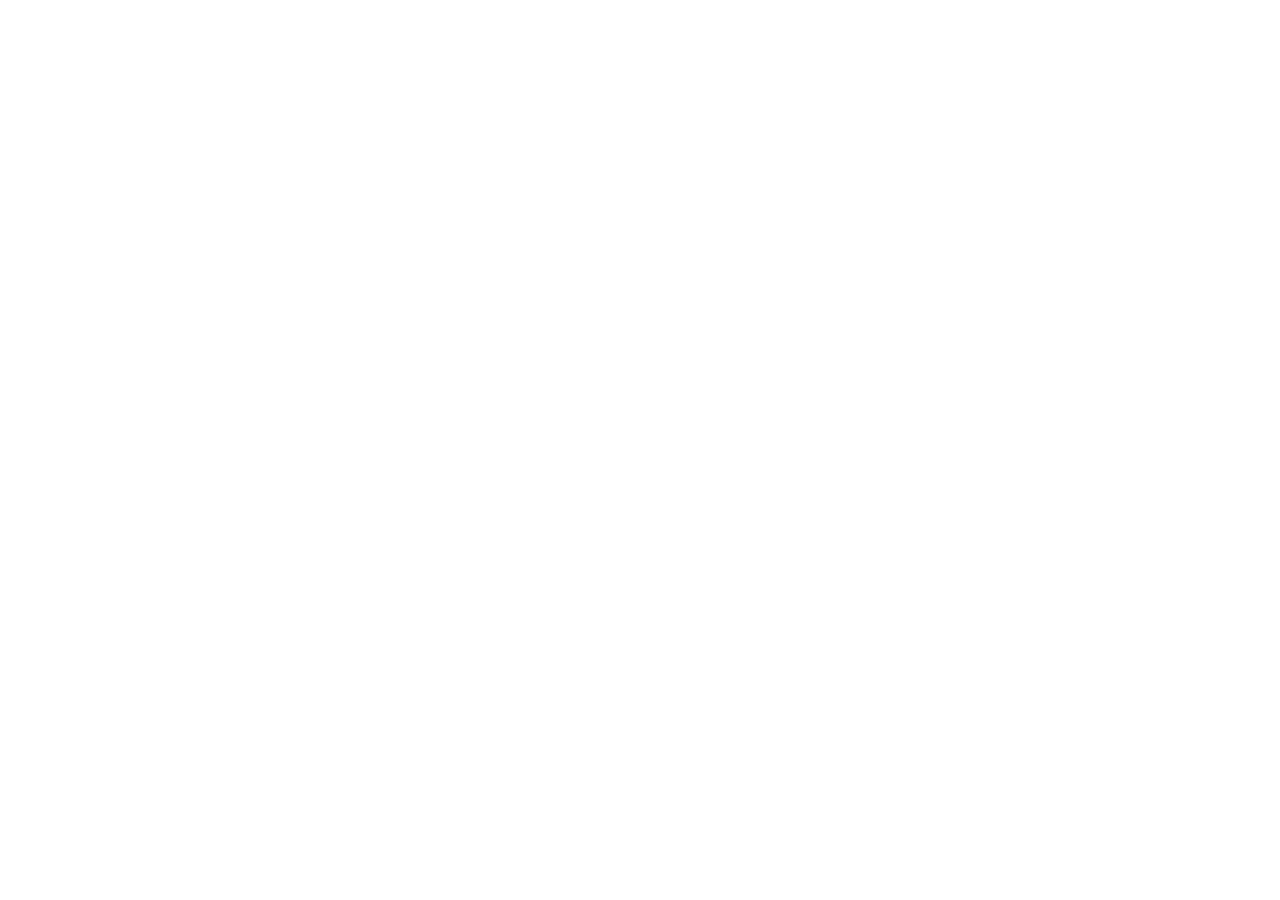
==== index.html @ 973b314d "Crear todos los archivos iniciles" ====
<!doctype html>
<html lang="en">
  <head>
    <meta charset="UTF-8" />
    <meta name="viewport" content="width=device-width, initial-scale=1" />
    <title></title>
    <link href="css/style.css" rel="stylesheet" />
  </head>
  <body></body>
</html>
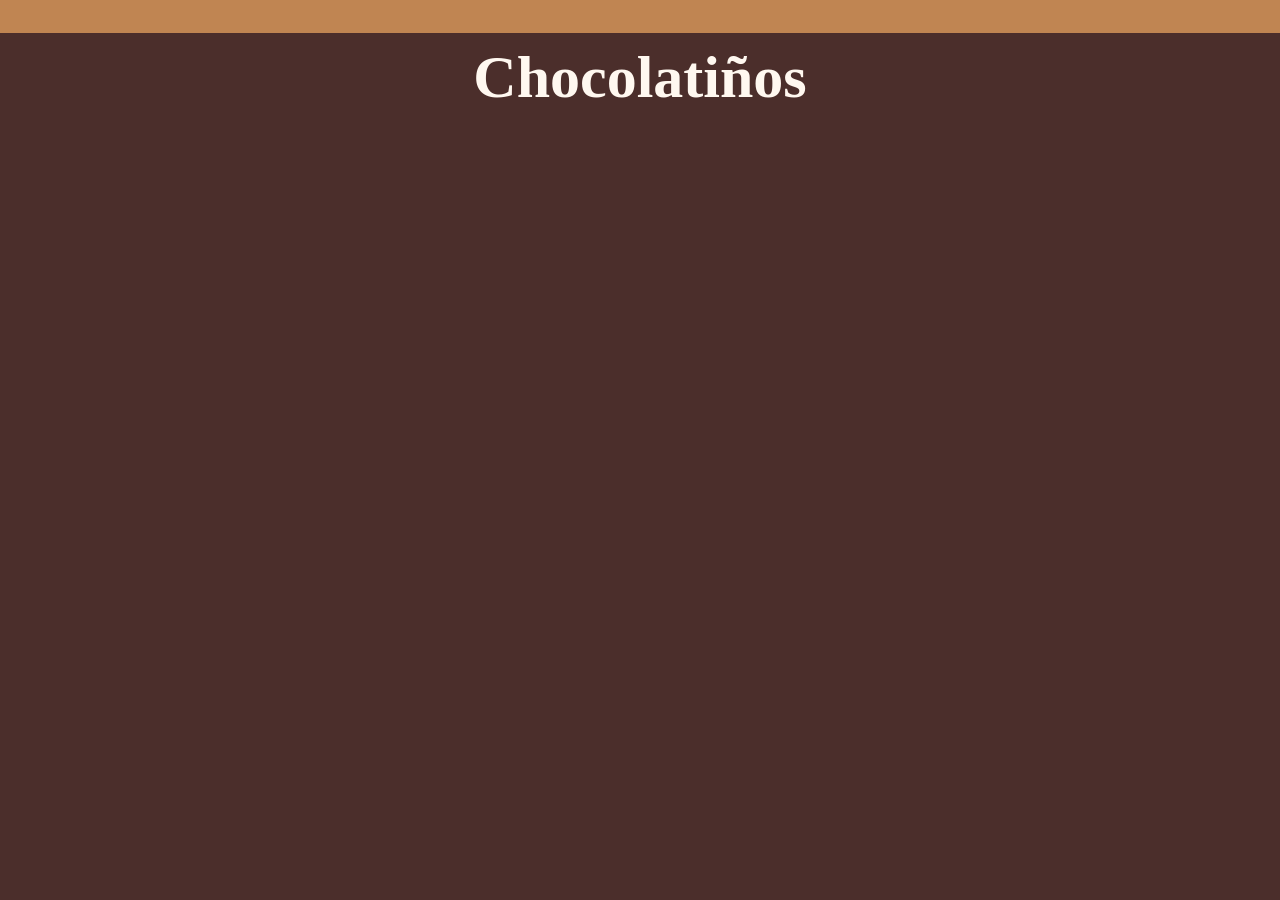
==== commit 97e616ff: "Inicio navbar y index.html, aun no está completo" ====
--- a/index.html
+++ b/index.html
@@ -4,7 +4,14 @@
     <meta charset="UTF-8" />
     <meta name="viewport" content="width=device-width, initial-scale=1" />
     <title></title>
-    <link href="css/style.css" rel="stylesheet" />
+    <link href="style.css" rel="stylesheet" />
   </head>
-  <body></body>
+  <body>
+    <div>
+      <!-- NAVBAR, por terminar -->
+      <header class="navbar">
+        <h1>Chocolatiños</h1>
+      </header>
+    </div>
+  </body>
 </html>
--- a/style.css
+++ b/style.css
@@ -0,0 +1,28 @@
+/*
+*   NAVBAR, no completado, aun está sucio 
+*/
+
+body {
+  background-color: #4b2e2b;
+}
+
+.navbar {
+  position: fixed;
+  top: 0px;
+  left: 0px;
+  right: 0px;
+  background-color: #c08552;
+  height: 3%;
+  /* border-radius: 30px; */
+  /* border: 2px solid #fff8f0; */
+  padding: 3px;
+  text-align: center;
+  align-items: center;
+  font-size: 30px;
+}
+
+h1 {
+  color: #fff8f0;
+  /* font-size: 50px; */
+  text-align: center;
+}
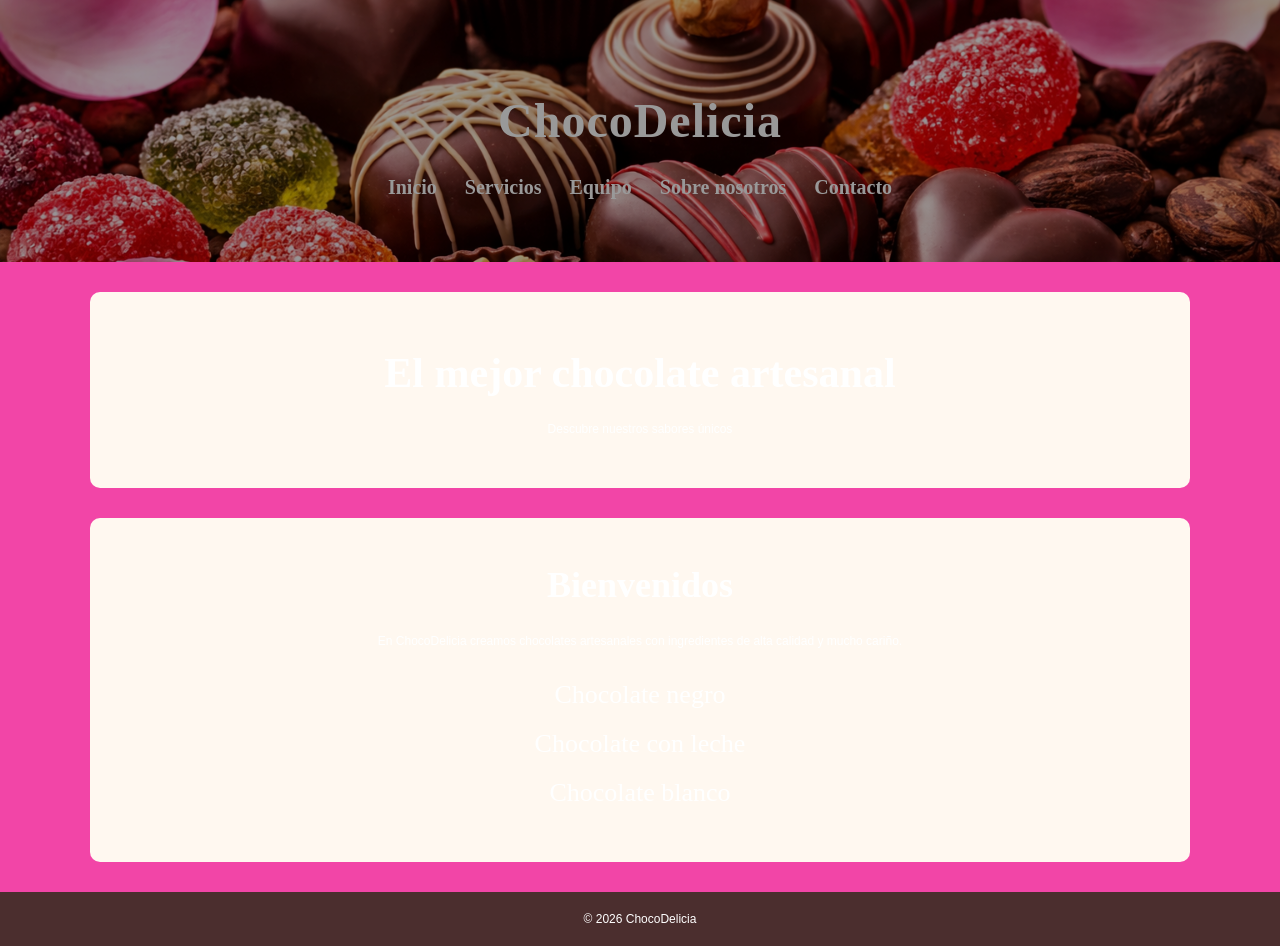
==== commit 51118833: "Añado pagina contacto, index y style" ====
--- a/index.html
+++ b/index.html
@@ -1,17 +1,65 @@
-<!doctype html>
-<html lang="en">
-  <head>
-    <meta charset="UTF-8" />
-    <meta name="viewport" content="width=device-width, initial-scale=1" />
-    <title></title>
-    <link href="style.css" rel="stylesheet" />
-  </head>
-  <body>
-    <div>
-      <!-- NAVBAR, por terminar -->
-      <header class="navbar">
-        <h1>Chocolatiños</h1>
-      </header>
-    </div>
-  </body>
-</html>
+<!DOCTYPE html>
+<html lang="es">
+<head>
+  <meta charset="UTF-8">
+  <title>ChocoDelicia</title>
+
+  <!-- enlace al CSS -->
+  <link rel="stylesheet" href="style.css">
+</head>
+
+<body>
+
+  <!-- HEADER: parte superior -->
+  <header>
+    <h1>ChocoDelicia</h1> <!-- título principal -->
+
+    <!-- NAV: menú -->
+    <nav>
+      <a href="index.html">Inicio</a>
+      <a href="servicios.html">Servicios</a>
+      <a href="equipo.html">Equipo</a>
+      <a href="sobre.html">Sobre nosotros</a>
+      <a href="contacto.html">Contacto</a>
+    </nav>
+  </header>
+
+  <!-- MAIN: contenido principal -->
+  <main>
+
+    <!-- sección principal -->
+    <section class="contenido-principal">
+      <h2>El mejor chocolate artesanal</h2>
+      <p>Descubre nuestros sabores únicos</p>
+    </section>
+
+    <!-- sección de contenido -->
+    <section class="contenido">
+      <h2>Bienvenidos</h2>
+
+      <!-- article: bloque independiente -->
+      <article>
+        <p>
+          En ChocoDelicia creamos chocolates artesanales con ingredientes
+          de alta calidad y mucho cariño.
+        </p>
+      </article>
+
+      <!-- lista -->
+      <ul>
+        <li>Chocolate negro</li>
+        <li>Chocolate con leche</li>
+        <li>Chocolate blanco</li>
+      </ul>
+
+    </section>
+
+  </main>
+
+  <!-- FOOTER: parte final -->
+  <footer>
+    <p>© 2026 ChocoDelicia</p>
+  </footer>
+
+</body>
+</html>
--- a/style.css
+++ b/style.css
@@ -1,28 +1,284 @@
-/*
-*   NAVBAR, no completado, aun está sucio 
-*/
-
+/* reinicio general: elimina márgenes y paddings por defecto */
+* {
+  margin: 0; /* quita margen exterior */
+  padding: 0; /* quita espacio interior */
+  box-sizing: border-box; /* incluye borde y padding dentro del tamaño */
+}
+
+/* estilo general de toda la página */
 body {
-  background-color: #4b2e2b;
-}
-
-.navbar {
-  position: fixed;
-  top: 0px;
-  left: 0px;
-  right: 0px;
-  background-color: #c08552;
-  height: 3%;
-  /* border-radius: 30px; */
-  /* border: 2px solid #fff8f0; */
-  padding: 3px;
-  text-align: center;
-  align-items: center;
-  font-size: 30px;
-}
-
-h1 {
-  color: #fff8f0;
-  /* font-size: 50px; */
-  text-align: center;
-}
+  font-family: Arial, sans-serif; /* tipo de letra */
+  background-color: #f5eee6; /* color de fondo nude */
+  color: #3b2416; /* color principal del texto */
+  line-height: 1.5; /* espacio entre líneas */
+}
+
+/* cabecera principal */
+header {
+  background-image: url("images/Imagen HEADER.png"); /* imagen de fondo */
+  background-size: cover; /* hace que la imagen cubra todo el header */
+  background-position: center; /* centra la imagen */
+  background-repeat: no-repeat; /* evita que se repita */
+
+  color: white; /* color del texto dentro del header */
+  text-align: center; /* centra el texto */
+  padding: 60px 20px; /* espacio interior: arriba/abajo y lados */
+  position: relative; /* sirve de referencia para ::before */
+}
+
+/* capa oscura sobre la imagen del header */
+header::before {
+  content: ""; /* crea el pseudo-elemento */
+  position: absolute; /* se coloca libremente dentro del header */
+  top: 0; /* pegado arriba */
+  left: 0; /* pegado a la izquierda */
+  width: 100%; /* ocupa todo el ancho */
+  height: 100%; /* ocupa todo el alto */
+  background: rgba(0, 0, 0, 0.4); /* negro con transparencia */
+  z-index: 1; /* esta capa queda por encima de la imagen */
+}
+
+<<<<<<< HEAD
+ @font-face {
+            font-family: "Open Sans";
+            src: url("fuentes/arial")
+            
+        }
+
+
+        body {
+            img src:"IMG_1.jpg";
+            font-family: "Open Sans";
+            font-size: 16px;
+            color:white;
+            background-color: #ee0689be;
+        }
+
+        label {
+            font-family: "arial";
+            font-size: 10px;
+        }
+
+        p {
+            font-family: "arial";
+            font-size: 12px;
+
+        }
+
+        .contenedor{
+            font-family: "italiana", serif;
+            widht:80%;
+            margin: 0 auto;
+            text-align: center;
+        }
+        .sobre{
+            width: 34px;
+            height: 34px;
+            background-image: url("img/sociales2.png");
+            background-position: left top;
+        }
+        .sobre:hoover{
+            background-position: left -75px; ;
+
+            }
+        h1{
+            font-size: 40px;
+            margin-top: 25px;
+            letter-spacing: 1px;
+
+
+        }
+        
+=======
+/* texto del header por encima de la capa oscura */
+header h1,
+header nav {
+  position: relative; /* necesario para aplicar z-index correctamente */
+  z-index: 2; /* coloca el texto por encima de la capa */
+}
+
+/* título principal del header */
+header h1 {
+  margin-bottom: 15px; /* separación con el menú */
+  font-size: 48px; /* tamaño grande */
+}
+
+/* bloque del menú */
+nav {
+  margin-top: 10px; /* separación superior */
+}
+
+/* enlaces del menú */
+nav a {
+  color: white; /* color del texto */
+  margin: 0 12px; /* separación horizontal entre enlaces */
+  text-decoration: none; /* quita el subrayado */
+  font-weight: bold; /* negrita */
+  font-size: 20px; /* tamaño del texto */
+}
+
+/* efecto al pasar el ratón por los enlaces */
+nav a:hover {
+  color: #e4314c; /* cambia el color */
+}
+
+/* contenedor principal del contenido */
+main {
+  width: 90%; /* ocupa el 90% del ancho */
+  max-width: 1100px; /* pero como máximo 1100px */
+  margin: 30px auto; /* centrado horizontal y separación vertical */
+}
+
+/* sección principal destacada */
+.contenido-principal {
+  background-color: #fff8f0; /* fondo claro */
+  text-align: center; /* texto centrado */
+  padding: 50px 20px; /* espacio interior */
+  margin-bottom: 30px; /* separación con la sección siguiente */
+  border-radius: 10px; /* bordes redondeados */
+}
+
+/* título de la sección principal */
+.contenido-principal h2 {
+  font-size: 42px; /* tamaño del título */
+  margin-bottom: 15px; /* separación con el párrafo */
+}
+
+/* sección de contenido normal */
+.contenido {
+  background-color: #fff8f0; /* mismo fondo claro */
+  text-align: center; /* texto centrado */
+  padding: 40px 20px; /* espacio interior */
+  border-radius: 10px; /* bordes redondeados */
+}
+
+/* título dentro de contenido */
+.contenido h2 {
+  font-size: 36px; /* tamaño del subtítulo */
+  margin-bottom: 20px; /* separación con lo siguiente */
+}
+
+/* bloque article dentro de contenido */
+.contenido article {
+  max-width: 800px; /* ancho máximo para que no quede demasiado largo */
+  margin: 0 auto 25px auto; /* centrado y separación inferior */
+  font-size: 28px; /* tamaño del texto */
+}
+
+/* lista dentro de contenido */
+.contenido ul {
+  list-style: none; /* quita los puntos */
+  padding: 0; /* quita padding por defecto */
+  margin-top: 10px; /* separación superior */
+}
+
+/* elementos de la lista */
+.contenido li {
+  font-size: 26px; /* tamaño del texto */
+  margin-bottom: 10px; /* separación entre elementos */
+}
+
+/* pie de página */
+footer {
+  background-color: #4b2e2e; /* marrón oscuro */
+  color: white; /* texto blanco */
+  text-align: center; /* centrado */
+  padding: 18px; /* espacio interior */
+  margin-top: 30px; /* separación con el contenido */
+  font-size: 24px; /* tamaño del texto */
+}
+
+/* ajustes específicos para la página de contacto */
+.contacto main {
+  width: 90%; /* ocupa el 90% */
+  max-width: 900px; /* máximo 900px */
+  margin: 30px auto; /* centrado y separado */
+}
+
+/* caja principal del contenido de contacto */
+.contacto section {
+  background-color: #fff8f0; /* fondo claro */
+  padding: 40px; /* espacio interior */
+  border-radius: 10px; /* bordes redondeados */
+}
+
+/* título de contacto */
+.contacto h2 {
+  text-align: center; /* centrado */
+  font-size: 36px; /* tamaño del título */
+  margin-bottom: 15px; /* separación inferior */
+}
+
+/* párrafos en contacto */
+.contacto p {
+  text-align: center; /* centrado */
+  margin-bottom: 20px; /* separación inferior */
+  font-size: 22px; /* tamaño del texto */
+}
+
+/* formulario */
+.contacto form {
+  max-width: 600px; /* ancho máximo del formulario */
+  margin: 0 auto; /* centrado horizontal */
+}
+
+/* etiquetas del formulario */
+.contacto label {
+  display: block; /* cada label ocupa una línea */
+  margin-top: 15px; /* separación arriba */
+  margin-bottom: 5px; /* separación abajo */
+  font-weight: bold; /* negrita */
+  font-size: 20px; /* tamaño del texto */
+}
+
+/* campos del formulario */
+.contacto input,
+.contacto select,
+.contacto textarea {
+  width: 100%; /* ocupan todo el ancho */
+  padding: 12px; /* espacio interior */
+  margin-bottom: 10px; /* separación inferior */
+  border: 1px solid #c9b8a8; /* borde suave */
+  border-radius: 6px; /* bordes redondeados */
+  font-size: 18px; /* tamaño del texto */
+}
+
+/* área de texto */
+.contacto textarea {
+  min-height: 120px; /* altura mínima */
+  resize: vertical; /* solo se puede agrandar verticalmente */
+}
+
+/* radios y checkboxes */
+.contacto input[type="radio"],
+.contacto input[type="checkbox"] {
+  width: auto; /* no ocupan todo el ancho */
+  margin-right: 6px; /* separación con el texto */
+}
+
+/* labels dentro de las opciones */
+.contacto .opciones label {
+  display: inline; /* se colocan en la misma línea */
+  font-weight: normal; /* texto normal */
+  margin-right: 15px; /* separación entre opciones */
+  font-size: 18px; /* tamaño del texto */
+}
+
+/* botón del formulario */
+.contacto button {
+  background-color: #8C5A3C; /* color de fondo */
+  color: white; /* texto blanco */
+  padding: 12px 20px; /* espacio interior */
+  border: none; /* sin borde */
+  border-radius: 6px; /* bordes redondeados */
+  cursor: pointer; /* cambia el cursor */
+  font-size: 18px; /* tamaño del texto */
+  margin-top: 15px; /* separación superior */
+}
+
+/* efecto hover del botón */
+.contacto button:hover {
+  background-color: #6b3e26; /* color más oscuro */
+}
+
+>>>>>>> a55bc71 ( Añado pagina contacto, index y style)
